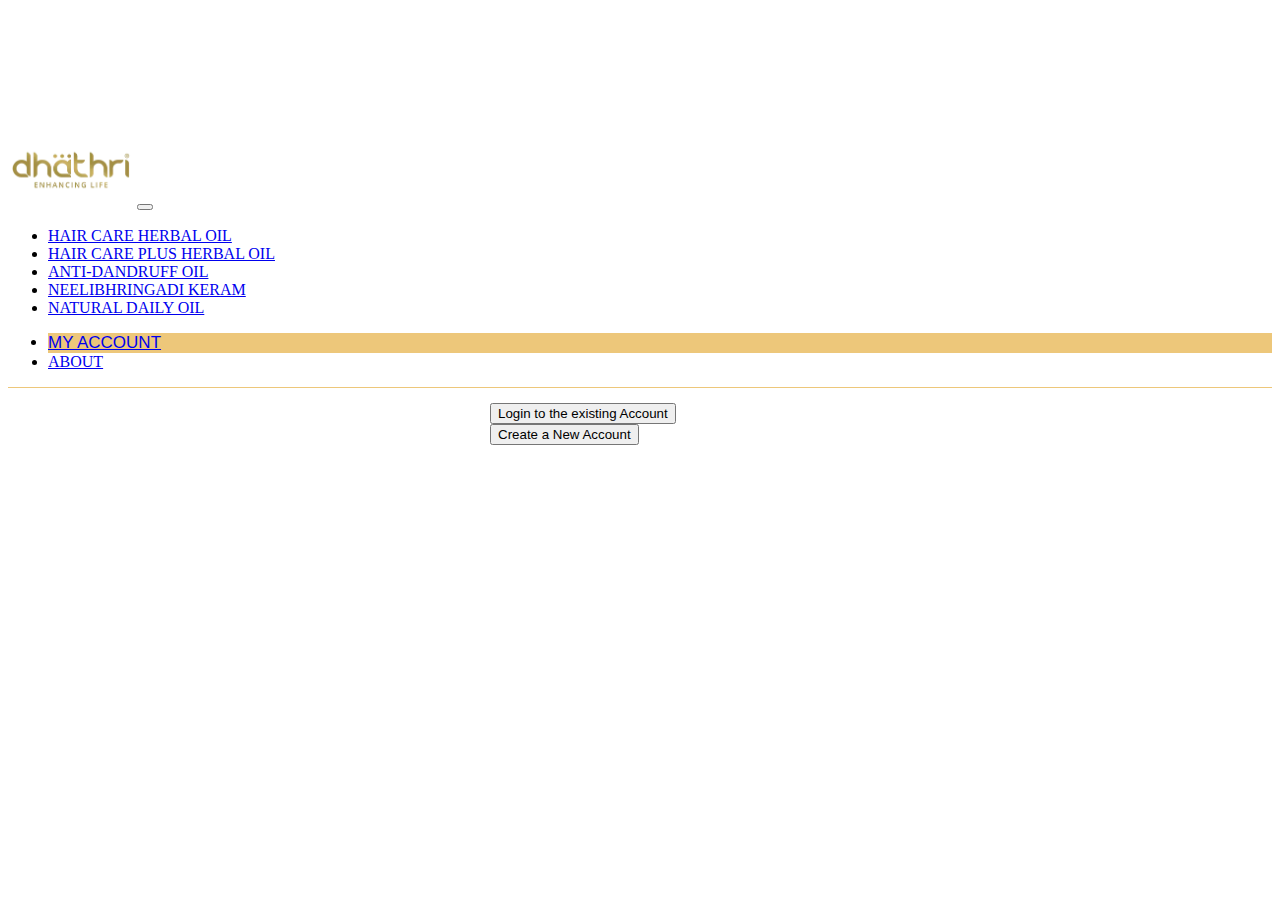
==== html_files/my_account.html @ 148e2f69 "initial commit" ====
<!doctype html>
<html lang="en">

<head>
  <meta charset="utf-8">
  <meta name="viewport" content="width=device-width, initial-scale=1">
  <title>HAIR CARE HERBAL OIL</title>
  <link rel="icon" href="../images/icons/icon.png">
  <link rel="stylesheet" href="../css_files/mycss.css">
  <link href="https://cdn.jsdelivr.net/npm/bootstrap@5.3.2/dist/css/bootstrap.min.css" rel="stylesheet"
    integrity="sha384-T3c6CoIi6uLrA9TneNEoa7RxnatzjcDSCmG1MXxSR1GAsXEV/Dwwykc2MPK8M2HN" crossorigin="anonymous">
</head>

<body class="toppad125">
  <!--Navigation bar starts-->
  <nav class="navbar navbar-expand-lg bg-warning-subtle fixed-top" style=" border-bottom: solid 1px rgb(237, 199, 122);">
    <div class="container-fluid">
      <a class="navbar-brand" href="../index.html"><img style="max-width: 125px;" src="../images/icons/logo.webp"></a>
      <button class="navbar-toggler" type="button" data-bs-toggle="collapse" data-bs-target="#navbarSupportedContent"
        aria-controls="navbarSupportedContent" aria-expanded="false" aria-label="Toggle navigation">
        <span class="navbar-toggler-icon"></span>
      </button>
      <div class="collapse navbar-collapse" id="navbarSupportedContent">
        <ul class="navbar-nav me-auto mb-2 mb-lg-0">
          <li class="nav-item">
            <a class="nav-link" aria-current="page" href="../html_files/product_page_1.html">HAIR CARE HERBAL OIL</a>
          </li>
          <li class="nav-item">
            <a class="nav-link" href="../html_files/product_page_2.html">HAIR CARE PLUS HERBAL OIL</a>
          </li>
          <li class="nav-item">
            <a class="nav-link" href="../html_files/product_page_3.html">ANTI-DANDRUFF OIL</a>
          </li>
          <li class="nav-item">
            <a class="nav-link" href="../html_files/product_page_4.html">NEELIBHRINGADI KERAM</a>
          </li>
          <li class="nav-item">
            <a class="nav-link" href="../html_files/product_page_5.html">NATURAL DAILY OIL</a>
          </li>
        </ul>
        <ul class="navbar-nav mb-2 mb-lg-0">
          <li class="nav-item myNavbarOptionActive">
            <a class="nav-link" href="../html_files/my_account.html">MY ACCOUNT</a>
        </li>
          <li class="nav-item">
            <a class="nav-link" href="../html_files/about.html">ABOUT</a>
          </li>
        </ul>
      </div>
    </div>
  </nav>
  <!--Navigation bar ends-->

  <div class="container">

    <div class="row">

        <div class="col-1 d-flex flex-column align align-items-center" style="width: 300px; margin-left: auto; margin-right: auto; padding-bottom: 25px; padding-top: 15px;">

            <form action="../html_files/login.html" class="mb-4">
                <button class="btn btn-primary btn-lg">Login to the existing Account</button>
            </form>
            <form action="../html_files/signup.html" class="mb-4">
                <button class="btn btn-primary btn-lg">Create a New Account</button>
            </form>
        </div>

    </div>


  </div>



  
</body>
</html>
---- css_files/mycss.css ----
.myNavbarOptionActive{
    background-color: rgb(237, 199, 122);
    font-family: sans-serif;
    font-size: 17px;
}

.toppad125{
    padding-top: 125px;
}

.height500{
    min-height: 500px;   
}

h1{
    font-family:'Gill Sans', 'Gill Sans MT', Calibri, 'Trebuchet MS', sans-serif;
    color: rgb(200, 120, 20) !important;
}

h2{
    font-family:'Franklin Gothic Medium', 'Arial Narrow', Arial, sans-serif;
    color:rgb(185, 140, 80) !important;
}

h3{
    font-family:'Gill Sans', 'Gill Sans MT', Calibri, 'Trebuchet MS', sans-serif;
}

h4{
    font-family:cursive;
}

h6{
    font-family:Cambria, Cochin, Georgia, Times, 'Times New Roman', serif !important;
    font-size: large !important;
    font-weight: bold !important;
}

p{
    font-family:Arial, Helvetica, sans-serif;  
}

.marginauto{
    margin: auto;
}
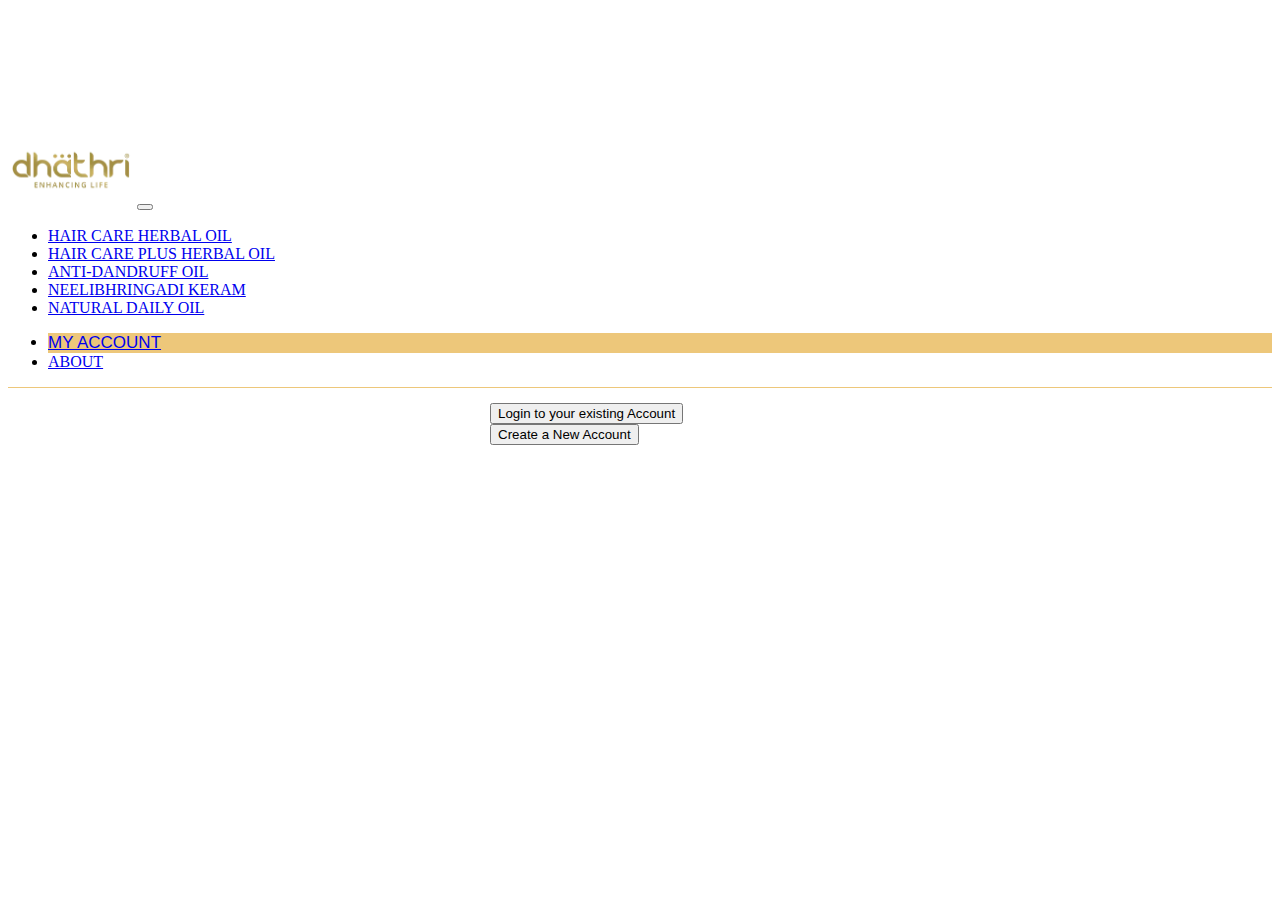
==== commit 589db464: "account page updated" ====
--- a/html_files/my_account.html
+++ b/html_files/my_account.html
@@ -58,10 +58,10 @@
         <div class="col-1 d-flex flex-column align align-items-center" style="width: 300px; margin-left: auto; margin-right: auto; padding-bottom: 25px; padding-top: 15px;">
 
             <form action="../html_files/login.html" class="mb-4">
-                <button class="btn btn-primary btn-lg">Login to the existing Account</button>
+                <button class="btn btn-primary">Login to your existing Account</button>
             </form>
             <form action="../html_files/signup.html" class="mb-4">
-                <button class="btn btn-primary btn-lg">Create a New Account</button>
+                <button class="btn btn-primary">Create a New Account</button>
             </form>
         </div>
 
